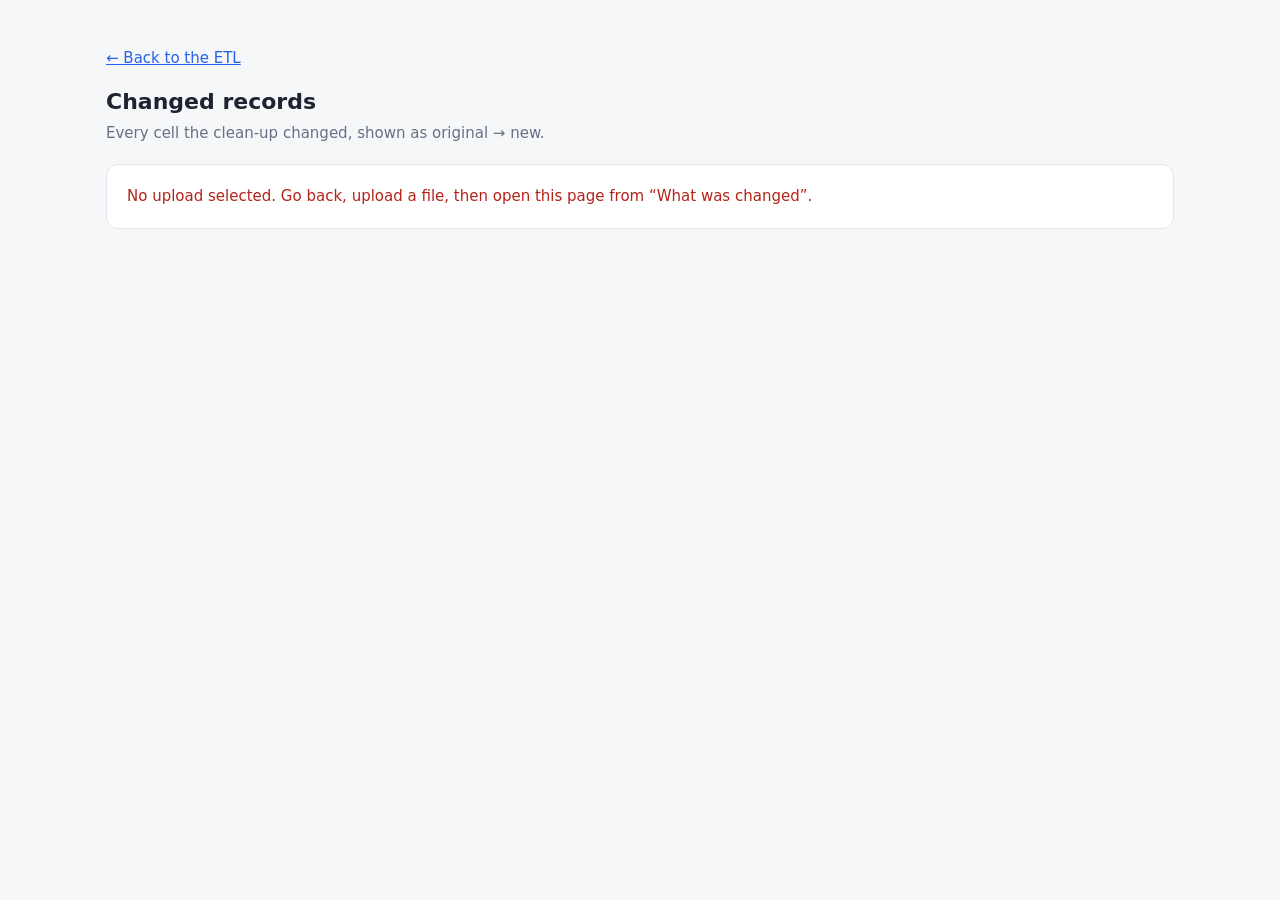
==== wwwroot/changes.html @ 727074ab "changes to show the differences" ====
<!doctype html>
<html lang="en">
<head>
<meta charset="utf-8">
<meta name="viewport" content="width=device-width, initial-scale=1">
<title>Changed records – Research Form ETL</title>
<style>
  :root {
    --bg:#f6f7f9; --card:#fff; --text:#1d2330; --muted:#667085; --line:#e3e6ec;
    --accent:#2563eb; --ok:#16794a; --err:#b42318;
    --old-bg:#fdecea; --old-fg:#9f1d14; --new-bg:#e6f4ea; --new-fg:#14633b;
  }
  @media (prefers-color-scheme: dark) {
    :root { --bg:#12151b; --card:#1b2029; --text:#e8ebf1; --muted:#9aa3b2; --line:#2a303c;
            --accent:#4f8cff; --ok:#4cc38a; --err:#ff7b72;
            --old-bg:#3a1d1b; --old-fg:#ffb4ab; --new-bg:#17321f; --new-fg:#8fe0ac; }
  }
  * { box-sizing:border-box; }
  body { margin:0; background:var(--bg); color:var(--text);
         font:15px/1.5 system-ui,-apple-system,"Segoe UI",Roboto,sans-serif; }
  main { max-width:1100px; margin:0 auto; padding:32px 16px 64px; }
  h1 { font-size:22px; margin:0 0 4px; }
  .sub { color:var(--muted); margin:0 0 20px; }
  a { color:var(--accent); }
  .card { background:var(--card); border:1px solid var(--line); border-radius:12px; padding:20px; margin-bottom:16px; }
  .summary { display:flex; flex-wrap:wrap; gap:10px; margin-bottom:12px; }
  .chip { border:1px solid var(--line); border-radius:999px; padding:4px 12px; cursor:pointer; background:transparent; font:inherit; color:var(--text); }
  .chip.on { border-color:var(--accent); background:var(--accent); color:#fff; }
  .chip b { margin-left:6px; }
  .tools { display:flex; flex-wrap:wrap; gap:10px; align-items:center; margin-bottom:12px; }
  input[type=search] { padding:7px 10px; border:1px solid var(--line); border-radius:8px; background:var(--card); color:var(--text); font:inherit; min-width:260px; }
  .muted { color:var(--muted); font-size:13px; }
  table { width:100%; border-collapse:collapse; font-size:14px; }
  th, td { text-align:left; padding:8px 10px; border-bottom:1px solid var(--line); vertical-align:top; }
  th { font-size:12px; text-transform:uppercase; letter-spacing:.03em; color:var(--muted); position:sticky; top:0; background:var(--card); }
  tr.first td { border-top:2px solid var(--line); }
  .old { background:var(--old-bg); color:var(--old-fg); text-decoration:line-through; border-radius:4px; padding:1px 6px; }
  .new { background:var(--new-bg); color:var(--new-fg); border-radius:4px; padding:1px 6px; font-weight:600; }
  .empty { color:var(--muted); font-style:italic; }
  .arrow { color:var(--muted); padding:0 4px; }
  .err { color:var(--err); }
  ul { margin:6px 0 0; padding-left:18px; color:var(--muted); font-size:13px; }
  .pager { display:flex; gap:8px; align-items:center; justify-content:flex-end; margin-top:12px; }
  button { padding:6px 14px; border-radius:8px; border:1px solid var(--line); background:transparent; color:var(--text); cursor:pointer; font:inherit; }
  button:disabled { opacity:.5; cursor:not-allowed; }
</style>
</head>
<body>
<main>
  <p><a href="/">← Back to the ETL</a></p>
  <h1>Changed records</h1>
  <p class="sub" id="sub">Every cell the clean-up changed, shown as original → new.</p>

  <div id="msg" class="card hidden" hidden></div>

  <section class="card" id="notesCard" hidden>
    <strong>What was changed</strong>
    <ul id="notes"></ul>
  </section>

  <section class="card" id="tableCard" hidden>
    <div class="summary" id="rules"></div>
    <div class="tools">
      <input id="q" type="search" placeholder="Search row, Id, column or value…">
      <span class="muted" id="count"></span>
    </div>
    <div style="overflow:auto">
      <table>
        <thead><tr><th>Excel row</th><th>Id</th><th>Rule</th><th>Column</th><th>Original</th><th></th><th>New</th></tr></thead>
        <tbody id="body"></tbody>
      </table>
    </div>
    <div class="pager">
      <button id="prev">Previous</button>
      <span class="muted" id="page"></span>
      <button id="next">Next</button>
    </div>
  </section>
</main>
<script>
  const $ = id => document.getElementById(id);
  const params = new URLSearchParams(location.search);
  const id = params.get("id"), file = params.get("file");
  const PAGE = 200;
  let all = [], rule = null, page = 0;

  function el(tag, cls, text) { const e = document.createElement(tag); if (cls) e.className = cls; if (text != null) e.textContent = text; return e; }
  function val(v, cls) { return v == null || v === "" ? el("span", "empty", "(empty)") : el("span", cls, v); }
  function show(text, isErr) { const m = $("msg"); m.hidden = false; m.textContent = text; m.classList.toggle("err", !!isErr); }

  function filtered() {
    const q = $("q").value.trim().toLowerCase();
    return all.filter(c => (!rule || c.rule === rule) &&
      (!q || [c.rowNumber, c.recordId, c.column, c.original, c.updated, c.rule].some(x => x != null && String(x).toLowerCase().includes(q))));
  }

  function renderRules() {
    const counts = {};
    // count records (rows), not cells, per rule
    const seen = new Set();
    all.forEach(c => { const k = c.rule + "|" + c.rowNumber; if (!seen.has(k)) { seen.add(k); counts[c.rule] = (counts[c.rule] || 0) + 1; } });
    const total = new Set(all.map(c => c.rowNumber)).size;
    const mk = (label, n, r) => {
      const b = el("button", "chip" + (rule === r ? " on" : ""), label);
      b.append(el("b", null, n.toLocaleString()));
      b.onclick = () => { rule = r; page = 0; renderRules(); render(); };
      return b;
    };
    $("rules").replaceChildren(mk("All records", total, null), ...Object.keys(counts).map(r => mk(r, counts[r], r)));
  }

  function render() {
    const list = filtered();
    const pages = Math.max(1, Math.ceil(list.length / PAGE));
    page = Math.min(page, pages - 1);
    const slice = list.slice(page * PAGE, page * PAGE + PAGE);
    const rows = [];
    let prev = null;
    for (const c of slice) {
      const tr = el("tr", c.rowNumber !== prev ? "first" : null);
      const same = c.rowNumber === prev;
      tr.append(el("td", null, same ? "" : c.rowNumber), el("td", null, same ? "" : (c.recordId ?? "–")),
        el("td", "muted", c.rule), el("td", null, c.column));
      const o = el("td"); o.append(val(c.original, "old"));
      const n = el("td"); n.append(val(c.updated, "new"));
      tr.append(o, el("td", "arrow", "→"), n);
      rows.push(tr);
      prev = c.rowNumber;
    }
    if (!rows.length) { const tr = el("tr"); const td = el("td", "empty", "No changes match."); td.colSpan = 7; tr.append(td); rows.push(tr); }
    $("body").replaceChildren(...rows);
    const recs = new Set(list.map(c => c.rowNumber)).size;
    $("count").textContent = `${recs.toLocaleString()} record(s), ${list.length.toLocaleString()} changed cell(s)`;
    $("page").textContent = `Page ${page + 1} of ${pages}`;
    $("prev").disabled = page === 0; $("next").disabled = page >= pages - 1;
  }

  $("q").oninput = () => { page = 0; render(); };
  $("prev").onclick = () => { page--; render(); scrollTo(0, 0); };
  $("next").onclick = () => { page++; render(); scrollTo(0, 0); };

  (async () => {
    if (file) $("sub").textContent = `Every cell the clean-up changed in “${file}”, shown as original → new.`;
    if (!id) return show("No upload selected. Go back, upload a file, then open this page from “What was changed”.", true);
    try {
      const res = await fetch("/api/changes/" + encodeURIComponent(id));
      const data = await res.json().catch(() => ({}));
      if (!res.ok) return show(data.error || "Could not load the changes.", true);
      if (data.notes?.length) { $("notes").replaceChildren(...data.notes.map(n => el("li", null, n))); $("notesCard").hidden = false; }
      all = (data.changes || []).sort((a, b) => a.rowNumber - b.rowNumber);
      if (!all.length) return show("No records were changed by the clean-up rules. Calculated columns (Age, Is Sample Twin, hand ratios) are added to every row and are not listed here.");
      $("tableCard").hidden = false;
      renderRules(); render();
    } catch { show("Could not reach the server.", true); }
  })();
</script>
</body>
</html>
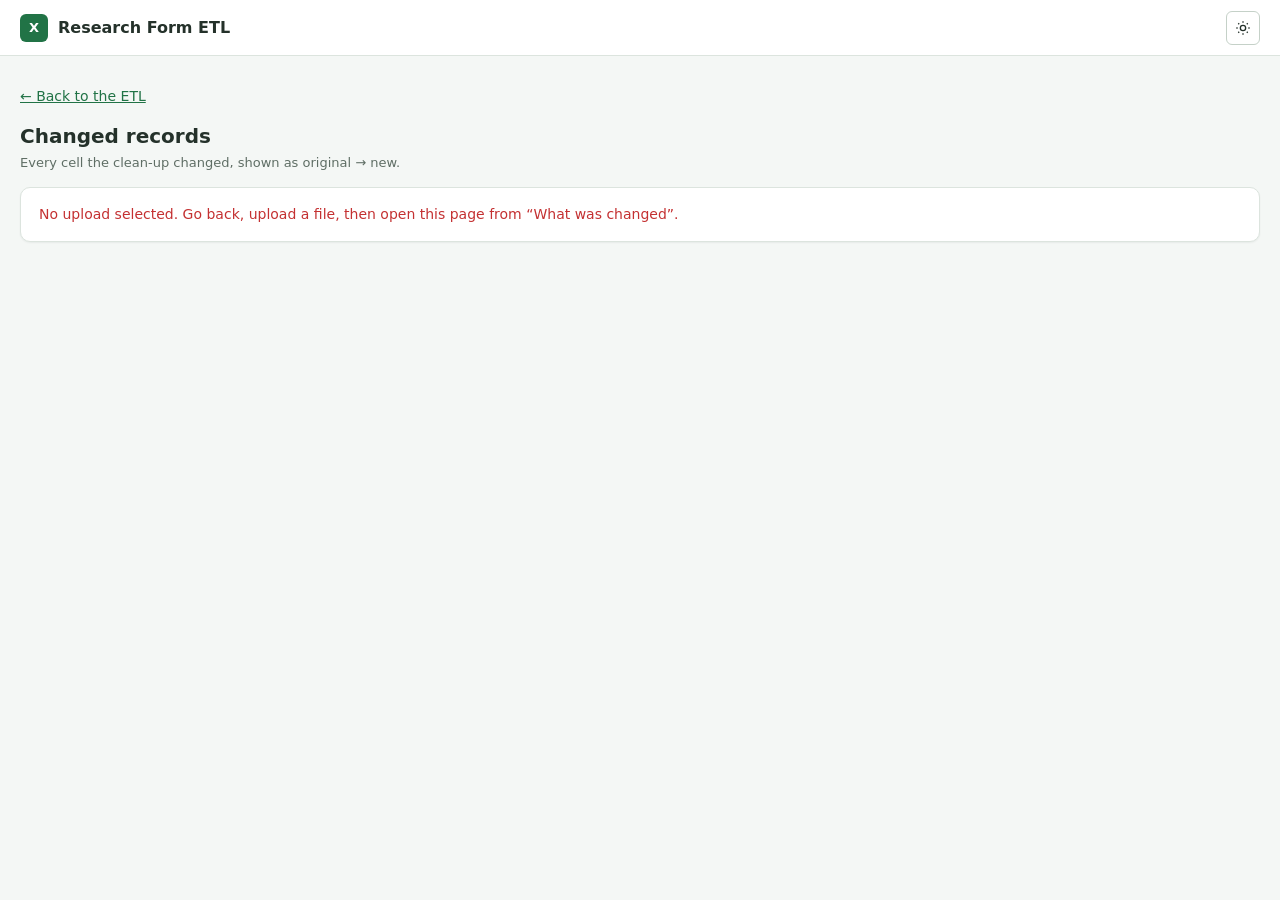
==== commit 497a5b6c: "UI change" ====
--- a/wwwroot/changes.html
+++ b/wwwroot/changes.html
@@ -1,57 +1,91 @@
 <!doctype html>
-<html lang="en">
+<html lang="en" data-theme="light">
 <head>
 <meta charset="utf-8">
 <meta name="viewport" content="width=device-width, initial-scale=1">
 <title>Changed records – Research Form ETL</title>
+<script>
+  (function () { var t = null; try { t = localStorage.getItem("etl-theme"); } catch (e) { }
+    if (t !== "light" && t !== "dark") t = window.matchMedia && matchMedia("(prefers-color-scheme: dark)").matches ? "dark" : "light";
+    document.documentElement.setAttribute("data-theme", t); })();
+</script>
 <style>
-  :root {
-    --bg:#f6f7f9; --card:#fff; --text:#1d2330; --muted:#667085; --line:#e3e6ec;
-    --accent:#2563eb; --ok:#16794a; --err:#b42318;
-    --old-bg:#fdecea; --old-fg:#9f1d14; --new-bg:#e6f4ea; --new-fg:#14633b;
-  }
-  @media (prefers-color-scheme: dark) {
-    :root { --bg:#12151b; --card:#1b2029; --text:#e8ebf1; --muted:#9aa3b2; --line:#2a303c;
-            --accent:#4f8cff; --ok:#4cc38a; --err:#ff7b72;
-            --old-bg:#3a1d1b; --old-fg:#ffb4ab; --new-bg:#17321f; --new-fg:#8fe0ac; }
-  }
+  :root, [data-theme="light"] { color-scheme:light;
+    --color-accent:#217346; --color-accent-hover:#185c38; --color-accent-soft:#e8f3ec; --color-on-accent:#ffffff;
+    --color-page:#f4f7f5; --color-surface:#ffffff; --color-surface-muted:#f7f9f8;
+    --color-text:#24312a; --color-text-muted:#5f6e65; --color-border:#dce4de; --color-border-strong:#c5d1c8;
+    --color-success:#107c41; --color-success-soft:#e7f4eb; --color-warning:#a96808; --color-warning-soft:#fff4df;
+    --color-danger:#c43132; --color-danger-soft:#fceaea; --color-grid-line:#e5ebe7; --color-grid-header:#f1f5f2; --color-row-hover:#f3f8f5;
+    --shadow-panel:0 1px 2px rgb(20 40 28 / 6%); --focus-ring:0 0 0 3px rgb(33 115 70 / 22%); }
+  [data-theme="dark"] { color-scheme:dark;
+    --color-accent:#55a875; --color-accent-hover:#70bd8e; --color-accent-soft:#20392b; --color-on-accent:#0f1712;
+    --color-page:#151a17; --color-surface:#1d2420; --color-surface-muted:#202822;
+    --color-text:#e8eee9; --color-text-muted:#a3b0a7; --color-border:#354239; --color-border-strong:#46564b;
+    --color-success:#65c18a; --color-success-soft:#20392b; --color-warning:#e6b65c; --color-warning-soft:#40331d;
+    --color-danger:#ef7777; --color-danger-soft:#432526; --color-grid-line:#354239; --color-grid-header:#28332c; --color-row-hover:#26302a;
+    --shadow-panel:0 1px 2px rgb(0 0 0 / 22%); --focus-ring:0 0 0 3px rgb(85 168 117 / 28%); }
   * { box-sizing:border-box; }
-  body { margin:0; background:var(--bg); color:var(--text);
-         font:15px/1.5 system-ui,-apple-system,"Segoe UI",Roboto,sans-serif; }
-  main { max-width:1100px; margin:0 auto; padding:32px 16px 64px; }
-  h1 { font-size:22px; margin:0 0 4px; }
-  .sub { color:var(--muted); margin:0 0 20px; }
-  a { color:var(--accent); }
-  .card { background:var(--card); border:1px solid var(--line); border-radius:12px; padding:20px; margin-bottom:16px; }
-  .summary { display:flex; flex-wrap:wrap; gap:10px; margin-bottom:12px; }
-  .chip { border:1px solid var(--line); border-radius:999px; padding:4px 12px; cursor:pointer; background:transparent; font:inherit; color:var(--text); }
-  .chip.on { border-color:var(--accent); background:var(--accent); color:#fff; }
+  body { margin:0; background:var(--color-page); color:var(--color-text);
+         font:14px/1.5 Inter,"Segoe UI",system-ui,-apple-system,BlinkMacSystemFont,sans-serif; }
+  :focus-visible { outline:none; box-shadow:var(--focus-ring); border-color:var(--color-accent) !important; }
+  @media (prefers-reduced-motion: reduce) { * { transition:none !important; } }
+  .appbar { height:56px; display:flex; align-items:center; gap:14px; padding:0 20px; background:var(--color-surface); border-bottom:1px solid var(--color-border); }
+  .brand { display:flex; align-items:center; gap:10px; font-weight:600; font-size:16px; }
+  .logo { width:28px; height:28px; border-radius:6px; background:var(--color-accent); color:var(--color-on-accent); display:grid; place-items:center; font-weight:700; font-size:13px; }
+  .spacer { flex:1; }
+  .themebtn { width:34px; height:34px; padding:0; display:grid; place-items:center; }
+  .themebtn svg { width:16px; height:16px; } .themebtn .moon { display:none; }
+  [data-theme="dark"] .themebtn .sun { display:none; } [data-theme="dark"] .themebtn .moon { display:block; }
+  main { max-width:1680px; margin:0 auto; padding:16px 20px 64px; }
+  h1 { font-size:20px; margin:0 0 2px; }
+  .sub { color:var(--color-text-muted); margin:0 0 14px; font-size:13px; }
+  a { color:var(--color-accent); }
+  .card { background:var(--color-surface); border:1px solid var(--color-border); border-radius:10px; padding:16px 18px; margin-bottom:12px; box-shadow:var(--shadow-panel); }
+  .summary { display:flex; flex-wrap:wrap; gap:8px; margin-bottom:12px; }
+  .chip { height:30px; border:1px solid var(--color-border-strong); border-radius:999px; padding:0 12px; cursor:pointer; background:var(--color-surface); font:inherit; font-size:13px; color:var(--color-text); }
+  .chip:hover { border-color:var(--color-accent); }
+  .chip.on { border-color:var(--color-accent); background:var(--color-accent); color:var(--color-on-accent); }
   .chip b { margin-left:6px; }
   .tools { display:flex; flex-wrap:wrap; gap:10px; align-items:center; margin-bottom:12px; }
-  input[type=search] { padding:7px 10px; border:1px solid var(--line); border-radius:8px; background:var(--card); color:var(--text); font:inherit; min-width:260px; }
-  .muted { color:var(--muted); font-size:13px; }
-  table { width:100%; border-collapse:collapse; font-size:14px; }
-  th, td { text-align:left; padding:8px 10px; border-bottom:1px solid var(--line); vertical-align:top; }
-  th { font-size:12px; text-transform:uppercase; letter-spacing:.03em; color:var(--muted); position:sticky; top:0; background:var(--card); }
-  tr.first td { border-top:2px solid var(--line); }
-  .old { background:var(--old-bg); color:var(--old-fg); text-decoration:line-through; border-radius:4px; padding:1px 6px; }
-  .new { background:var(--new-bg); color:var(--new-fg); border-radius:4px; padding:1px 6px; font-weight:600; }
-  .empty { color:var(--muted); font-style:italic; }
-  .arrow { color:var(--muted); padding:0 4px; }
-  .err { color:var(--err); }
-  ul { margin:6px 0 0; padding-left:18px; color:var(--muted); font-size:13px; }
+  input[type=search] { height:36px; padding:0 10px; border:1px solid var(--color-border-strong); border-radius:6px; background:var(--color-surface); color:var(--color-text); font:inherit; min-width:280px; }
+  .muted { color:var(--color-text-muted); font-size:13px; }
+  .grid { overflow:auto; max-height:70vh; border:1px solid var(--color-border); border-radius:8px; }
+  table { width:100%; border-collapse:separate; border-spacing:0; font-size:13px; }
+  th, td { text-align:left; padding:7px 10px; border-bottom:1px solid var(--color-grid-line); border-right:1px solid var(--color-grid-line); vertical-align:top; }
+  th:last-child, td:last-child { border-right:0; }
+  th { font-size:12px; font-weight:600; color:var(--color-text-muted); position:sticky; top:0; z-index:1; background:var(--color-grid-header); border-bottom-color:var(--color-border-strong); }
+  tbody tr:hover td { background:var(--color-row-hover); }
+  tr.first td { border-top:2px solid var(--color-border-strong); }
+  td.val { max-width:420px; overflow-wrap:anywhere; }
+  .old { background:var(--color-danger-soft); color:var(--color-danger); text-decoration:line-through; border-radius:4px; padding:1px 6px; }
+  .new { background:var(--color-success-soft); color:var(--color-success); border-radius:4px; padding:1px 6px; font-weight:600; }
+  .lbl { display:inline-block; font-size:11px; font-weight:600; color:var(--color-warning); background:var(--color-warning-soft); border-radius:4px; padding:0 6px; margin-left:6px; vertical-align:1px; }
+  .empty { color:var(--color-text-muted); font-style:italic; }
+  .arrow { color:var(--color-text-muted); padding:0 4px; }
+  .err { color:var(--color-danger); }
+  ul { margin:6px 0 0; padding-left:18px; color:var(--color-text-muted); font-size:13px; }
   .pager { display:flex; gap:8px; align-items:center; justify-content:flex-end; margin-top:12px; }
-  button { padding:6px 14px; border-radius:8px; border:1px solid var(--line); background:transparent; color:var(--text); cursor:pointer; font:inherit; }
+  button { height:34px; padding:0 14px; border-radius:6px; border:1px solid var(--color-border-strong); background:var(--color-surface); color:var(--color-text); cursor:pointer; font:inherit; }
+  button:hover:not(:disabled) { border-color:var(--color-accent); }
   button:disabled { opacity:.5; cursor:not-allowed; }
+  .sr-only { position:absolute; width:1px; height:1px; overflow:hidden; clip:rect(0 0 0 0); white-space:nowrap; }
 </style>
 </head>
 <body>
+<header class="appbar">
+  <div class="brand"><span class="logo" aria-hidden="true">X</span><span>Research Form ETL</span></div>
+  <div class="spacer"></div>
+  <button id="themeBtn" class="themebtn" type="button" aria-label="Switch to dark theme" title="Switch to dark theme">
+    <svg class="sun" viewBox="0 0 24 24" fill="none" stroke="currentColor" stroke-width="2" aria-hidden="true"><circle cx="12" cy="12" r="4"/><path d="M12 2v2M12 20v2M4.9 4.9l1.4 1.4M17.7 17.7l1.4 1.4M2 12h2M20 12h2M4.9 19.1l1.4-1.4M17.7 6.3l1.4-1.4"/></svg>
+    <svg class="moon" viewBox="0 0 24 24" fill="none" stroke="currentColor" stroke-width="2" aria-hidden="true"><path d="M21 12.8A9 9 0 1 1 11.2 3a7 7 0 0 0 9.8 9.8z"/></svg>
+  </button>
+</header>
 <main>
   <p><a href="/">← Back to the ETL</a></p>
   <h1>Changed records</h1>
   <p class="sub" id="sub">Every cell the clean-up changed, shown as original → new.</p>
 
-  <div id="msg" class="card hidden" hidden></div>
+  <div id="msg" class="card" hidden role="status" aria-live="polite"></div>
 
   <section class="card" id="notesCard" hidden>
     <strong>What was changed</strong>
@@ -61,12 +95,12 @@
   <section class="card" id="tableCard" hidden>
     <div class="summary" id="rules"></div>
     <div class="tools">
-      <input id="q" type="search" placeholder="Search row, Id, column or value…">
+      <input id="q" type="search" aria-label="Search changes" placeholder="Search row, Id, column or value…">
       <span class="muted" id="count"></span>
     </div>
-    <div style="overflow:auto">
+    <div class="grid">
       <table>
-        <thead><tr><th>Excel row</th><th>Id</th><th>Rule</th><th>Column</th><th>Original</th><th></th><th>New</th></tr></thead>
+        <thead><tr><th scope="col">Excel row</th><th scope="col">Id</th><th scope="col">Rule</th><th scope="col">Field</th><th scope="col">Original value</th><th scope="col"><span class="sr-only">changed to</span></th><th scope="col">New value</th></tr></thead>
         <tbody id="body"></tbody>
       </table>
     </div>
@@ -121,8 +155,8 @@
       const same = c.rowNumber === prev;
       tr.append(el("td", null, same ? "" : c.rowNumber), el("td", null, same ? "" : (c.recordId ?? "–")),
         el("td", "muted", c.rule), el("td", null, c.column));
-      const o = el("td"); o.append(val(c.original, "old"));
-      const n = el("td"); n.append(val(c.updated, "new"));
+      const o = el("td", "val"); o.append(val(c.original, "old"));
+      const n = el("td", "val"); n.append(val(c.updated, "new"), el("span", "lbl", "Changed"));
       tr.append(o, el("td", "arrow", "→"), n);
       rows.push(tr);
       prev = c.rowNumber;
@@ -134,6 +168,18 @@
     $("page").textContent = `Page ${page + 1} of ${pages}`;
     $("prev").disabled = page === 0; $("next").disabled = page >= pages - 1;
   }
+
+  function applyTheme(t) {
+    document.documentElement.setAttribute("data-theme", t);
+    const next = t === "dark" ? "light" : "dark";
+    $("themeBtn").setAttribute("aria-label", `Switch to ${next} theme`); $("themeBtn").title = `Switch to ${next} theme`;
+  }
+  applyTheme(document.documentElement.getAttribute("data-theme") === "dark" ? "dark" : "light");
+  $("themeBtn").onclick = () => {
+    const t = document.documentElement.getAttribute("data-theme") === "dark" ? "light" : "dark";
+    try { localStorage.setItem("etl-theme", t); } catch { }
+    applyTheme(t);
+  };
 
   $("q").oninput = () => { page = 0; render(); };
   $("prev").onclick = () => { page--; render(); scrollTo(0, 0); };
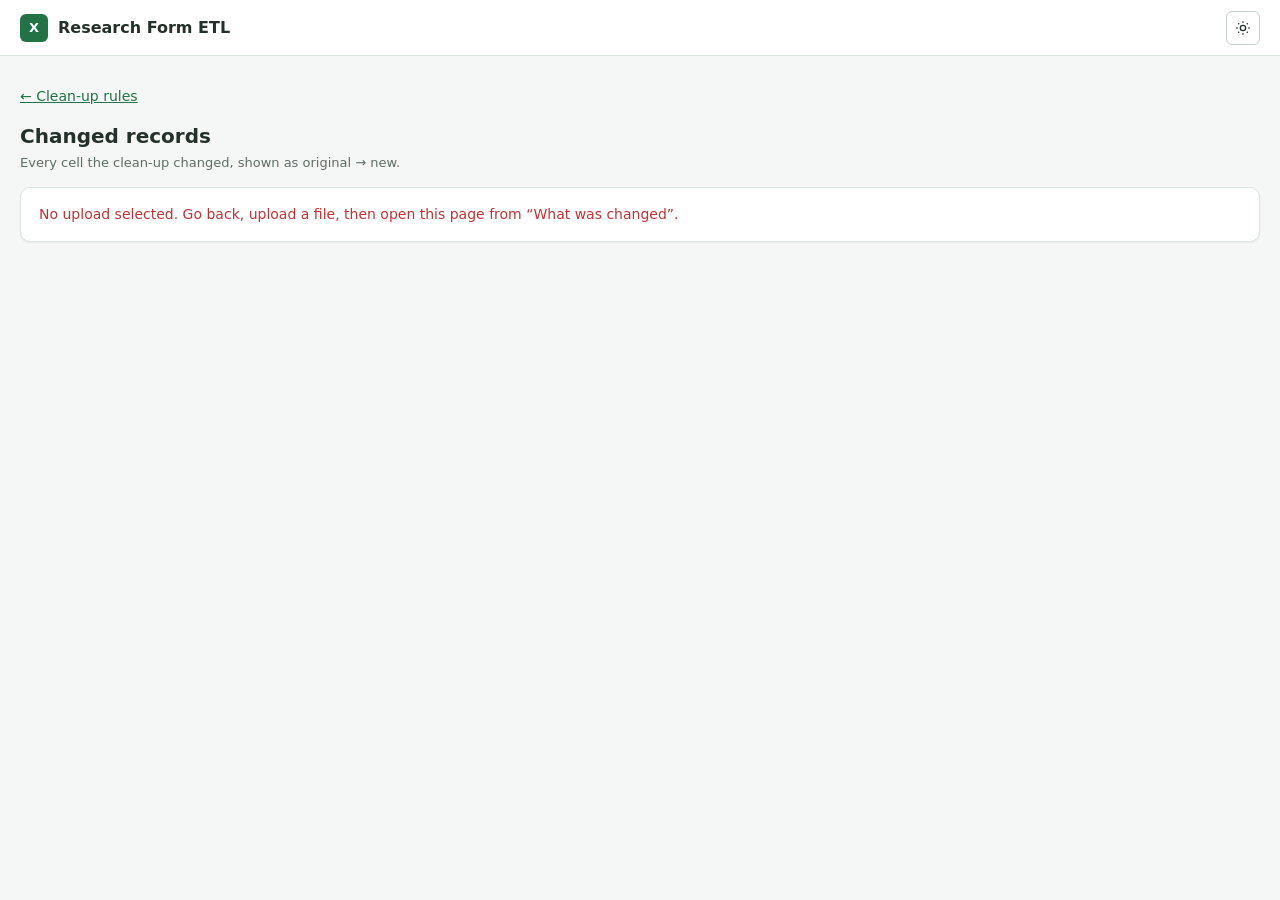
==== commit 9aabf4e2: "Make clean-up rules optional and fix review findings Uploads now keep every value as uploaded. The C" ====
--- a/wwwroot/changes.html
+++ b/wwwroot/changes.html
@@ -81,7 +81,7 @@
   </button>
 </header>
 <main>
-  <p><a href="/">← Back to the ETL</a></p>
+  <p><a id="cleanupBack" href="cleanup.html">← Clean-up rules</a></p>
   <h1>Changed records</h1>
   <p class="sub" id="sub">Every cell the clean-up changed, shown as original → new.</p>
 
@@ -187,6 +187,7 @@
 
   (async () => {
     if (file) $("sub").textContent = `Every cell the clean-up changed in “${file}”, shown as original → new.`;
+    if (id) $("cleanupBack").href = "cleanup.html" + location.search;
     if (!id) return show("No upload selected. Go back, upload a file, then open this page from “What was changed”.", true);
     try {
       const res = await fetch("/api/changes/" + encodeURIComponent(id));
@@ -194,7 +195,8 @@
       if (!res.ok) return show(data.error || "Could not load the changes.", true);
       if (data.notes?.length) { $("notes").replaceChildren(...data.notes.map(n => el("li", null, n))); $("notesCard").hidden = false; }
       all = (data.changes || []).sort((a, b) => a.rowNumber - b.rowNumber);
-      if (!all.length) return show("No records were changed by the clean-up rules. Calculated columns (Age, Is Sample Twin, hand ratios) are added to every row and are not listed here.");
+      if (!all.length) return show((data.cleanup?.length ? "The applied clean-up rules did not change any value in this file." : "No clean-up rules are applied, so every value is as uploaded. Switch rules on from “Clean-up rules” in the ETL tab.")
+        + " Calculated columns (Age, Is Sample Twin, hand ratios) are added to every row and are not listed here.");
       $("tableCard").hidden = false;
       renderRules(); render();
     } catch { show("Could not reach the server.", true); }
